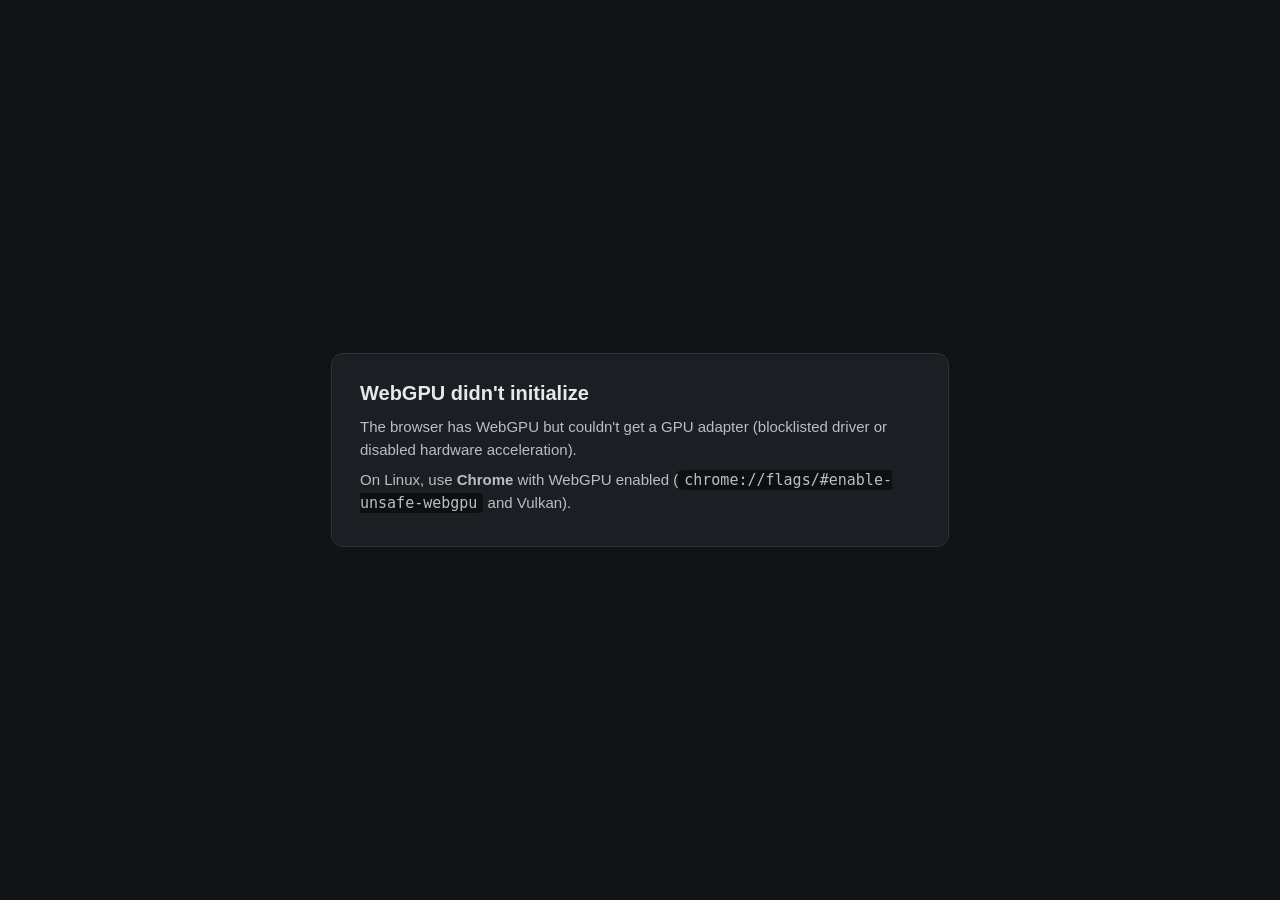
==== web/index.html @ facce2cc "Fix many issues and make web build" ====
<!doctype html>
<html lang="en">
<head>
<meta charset="utf-8">
<meta name="viewport" content="width=device-width, initial-scale=1, viewport-fit=cover">
<title>DTAM in the browser</title>
<meta name="description" content="Dense Tracking and Mapping (Newcombe, Lovegrove & Davison 2011) in Rust + WebGPU">
<style>
  html, body { margin: 0; height: 100%; background: #111316; color: #e6e8eb; overflow: hidden;
    font: 15px/1.5 -apple-system, BlinkMacSystemFont, "Segoe UI", Roboto, sans-serif; }
  #app { width: 100%; height: 100%; display: block; }
  #message { position: fixed; inset: 0; display: none; align-items: center; justify-content: center; padding: 24px; }
  #message .card { max-width: 560px; background: #1b1e22; border: 1px solid #2d3238; border-radius: 12px; padding: 24px 28px; }
  #message h1 { font-size: 20px; margin: 0 0 8px; }
  #message p { margin: 8px 0; color: #b9bfc7; }
  #message code { background: #0d0f11; padding: 1px 6px; border-radius: 4px; }
  #loading { position: fixed; inset: 0; display: flex; align-items: center; justify-content: center; color: #8a939d; }
</style>
</head>
<body>
<canvas id="app"></canvas>
<div id="loading">loading DTAM…</div>
<div id="message"><div class="card">
  <h1 id="msg-title">WebGPU isn't available</h1>
  <p id="msg-body"></p>
  <p id="msg-advice"></p>
</div></div>
<script type="module">
function advice() {
  const ua = navigator.userAgent;
  if (/iPhone|iPad|iPod/.test(ua) || (/Macintosh/.test(ua) && navigator.maxTouchPoints > 1))
    return "On iPhone and iPad, use <b>Safari on iOS/iPadOS 26 or newer</b> (on iOS 18, enable WebGPU in Settings › Apps › Safari › Advanced › Feature Flags).";
  if (/Android/.test(ua))
    return "On Android, use <b>Chrome 121 or newer</b> (Android 12+ with a recent GPU driver).";
  if (/Macintosh/.test(ua))
    return "On macOS, use <b>Chrome or Edge 113+</b>, or <b>Safari 26+</b>.";
  if (/Windows/.test(ua))
    return "On Windows, use <b>Chrome or Edge 113+</b> (or Firefox 141+).";
  if (/Linux/.test(ua))
    return "On Linux, use <b>Chrome</b> with WebGPU enabled (<code>chrome://flags/#enable-unsafe-webgpu</code> and Vulkan).";
  return "Use a recent Chrome, Edge or Safari with WebGPU support.";
}
function fail(title, body) {
  document.getElementById("loading").style.display = "none";
  document.getElementById("app").style.display = "none";
  document.getElementById("msg-title").textContent = title;
  document.getElementById("msg-body").textContent = body;
  document.getElementById("msg-advice").innerHTML = advice();
  document.getElementById("message").style.display = "flex";
}
async function main() {
  if (!("gpu" in navigator)) {
    return fail("WebGPU isn't available", "This browser doesn't expose WebGPU, which DTAM needs for its GPU compute.");
  }
  let adapter = null;
  try { adapter = await navigator.gpu.requestAdapter(); } catch (e) {}
  if (!adapter) {
    return fail("WebGPU didn't initialize", "The browser has WebGPU but couldn't get a GPU adapter (blocklisted driver or disabled hardware acceleration).");
  }
  try {
    const wasm = await import("./pkg/dtam_viewer.js");
    await wasm.default();
    document.getElementById("loading").style.display = "none";
    await wasm.start("app");
  } catch (e) {
    console.error(e);
    fail("DTAM failed to start", String(e && e.message || e));
  }
}
main();
</script>
</body>
</html>
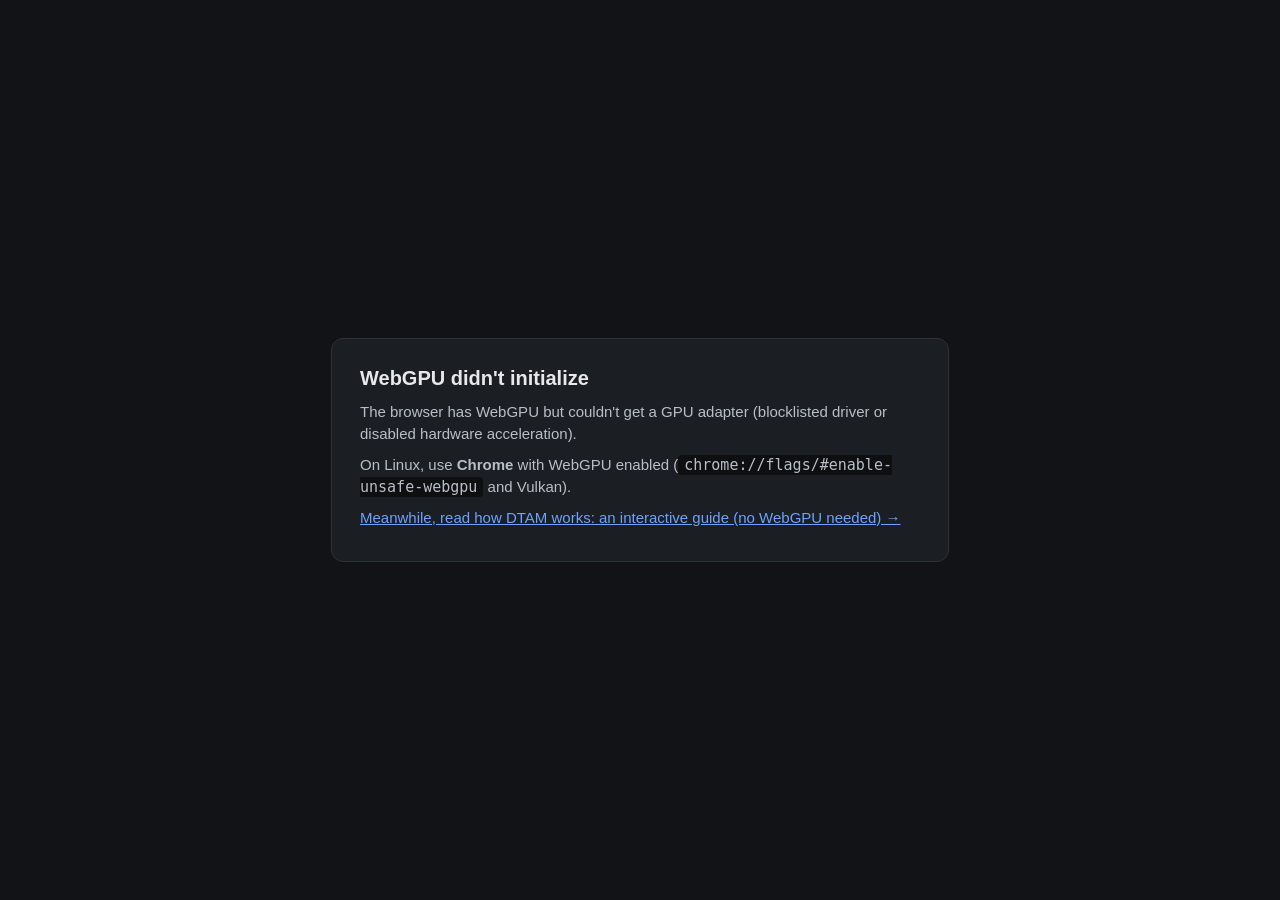
==== commit 3d5f5ddd: "A full course about dtam" ====
--- a/web/index.html
+++ b/web/index.html
@@ -5,6 +5,20 @@
 <meta name="viewport" content="width=device-width, initial-scale=1, viewport-fit=cover">
 <title>DTAM in the browser</title>
 <meta name="description" content="Dense Tracking and Mapping (Newcombe, Lovegrove & Davison 2011) in Rust + WebGPU">
+<!-- Link previews (Twitter/X, Slack, iMessage, ...): image URLs must be absolute. -->
+<meta property="og:type" content="website">
+<meta property="og:url" content="https://creikey.github.io/dtam-web/">
+<meta property="og:title" content="DTAM in the browser">
+<meta property="og:description" content="Dense Tracking and Mapping (Newcombe, Lovegrove & Davison 2011) running live in Rust + WebGPU: dense tracking, per-keyframe depth maps and a fused 3D model.">
+<meta property="og:image" content="https://creikey.github.io/dtam-web/dtam_preview.jpg">
+<meta property="og:image:width" content="1796">
+<meta property="og:image:height" content="1034">
+<meta property="og:image:alt" content="The DTAM web app: camera view with an AR cube, the fused 3D reconstruction, model prediction and keyframe depth maps">
+<meta name="twitter:card" content="summary_large_image">
+<meta name="twitter:title" content="DTAM in the browser">
+<meta name="twitter:description" content="Dense Tracking and Mapping (Newcombe, Lovegrove & Davison 2011) running live in Rust + WebGPU.">
+<meta name="twitter:image" content="https://creikey.github.io/dtam-web/dtam_preview.jpg">
+<meta name="twitter:image:alt" content="The DTAM web app: camera view with an AR cube, the fused 3D reconstruction, model prediction and keyframe depth maps">
 <style>
   html, body { margin: 0; height: 100%; background: #111316; color: #e6e8eb; overflow: hidden;
     font: 15px/1.5 -apple-system, BlinkMacSystemFont, "Segoe UI", Roboto, sans-serif; }
@@ -24,6 +38,7 @@
   <h1 id="msg-title">WebGPU isn't available</h1>
   <p id="msg-body"></p>
   <p id="msg-advice"></p>
+  <p><a href="learn/" style="color:#6ea2ff">Meanwhile, read how DTAM works: an interactive guide (no WebGPU needed) →</a></p>
 </div></div>
 <script type="module">
 function advice() {
